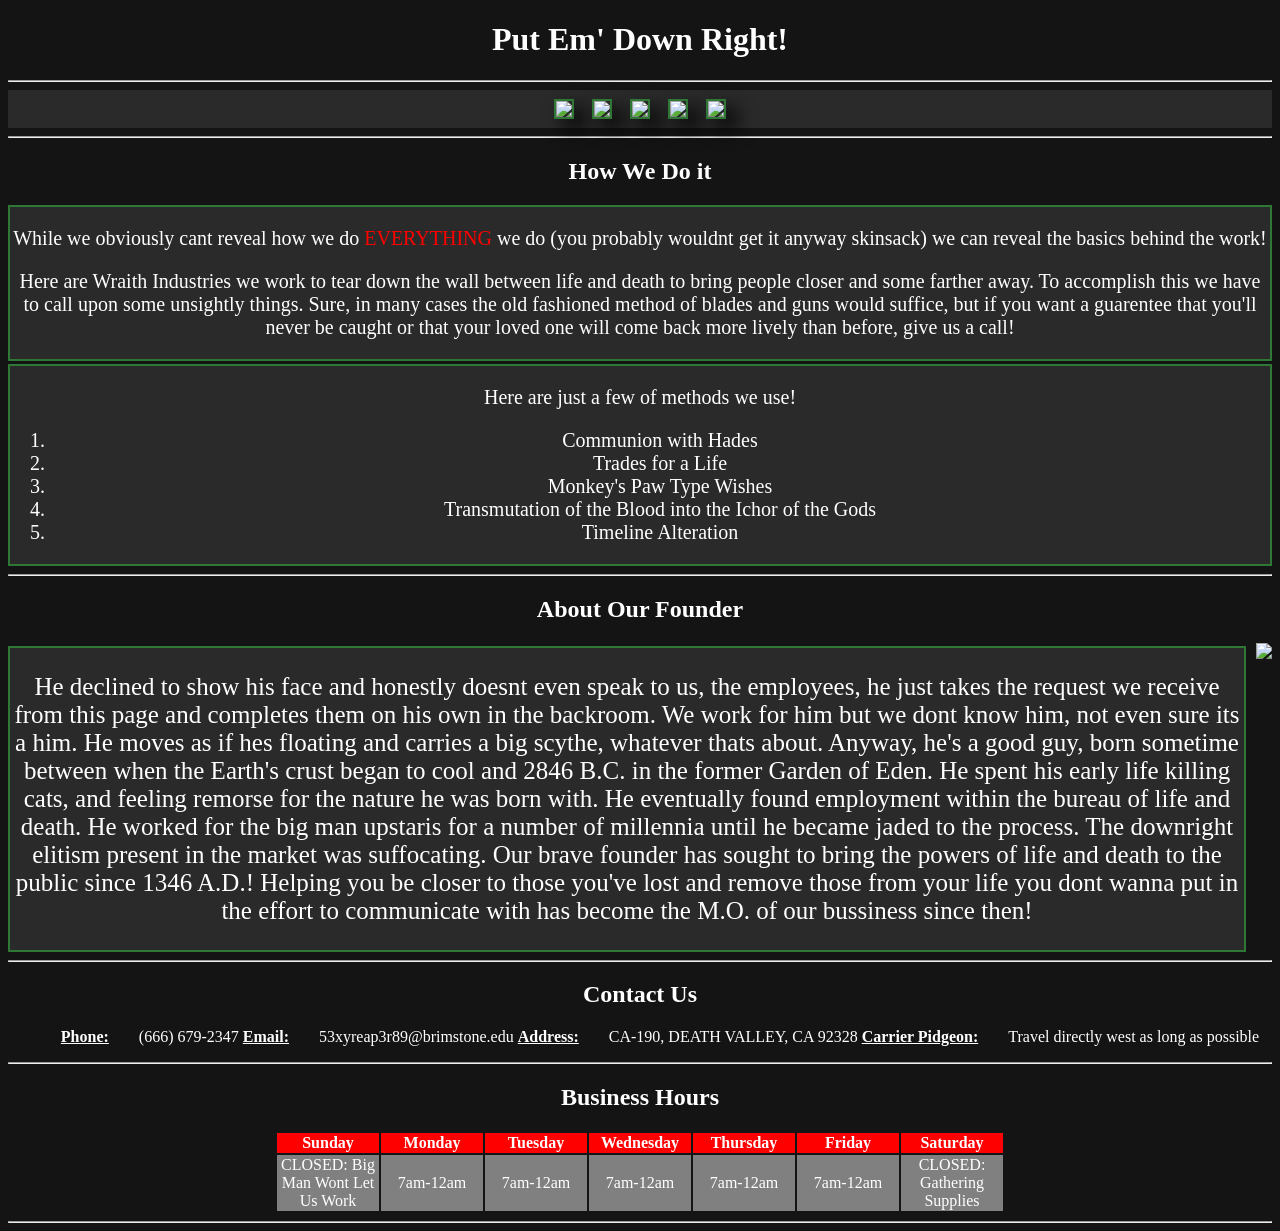
==== AboutUs.html @ 0d3f66c7 "Add files via upload" ====
<!DOCTYPE html>
<html>  
    <head>
        <title>BuryEmRight</title>
        <link rel="StyleSheet" href="Style.css">

    </head>
    <body>
        <h1>Put Em' Down Right!</h1>
        <hr>
       
        <nav class="NavBar">
            <ul class="NavList">
            <li><a href="Index.html" title="Where they sleep!"><img src="/Images/NavBar/Home/HouseBurning.gif"></a></li>

             <li><a href="GetItDone.html" title="Need someone burried?"><img src="/Images/NavBar/GetItDone/GetItDone.gif"></a></li>

             <li><a href="Rituals.html" title="It'll cost ya extra"><img src="/Images/NavBar/Rituals/Rituals.gif"></a></li>

             <li><a href="Merch.html" title="Rep the goats"><img src="/Images/NavBar/Merch/Merch.gif"></a></li>

             <li><a href="AboutUs.html" title="Who's handling gramdma?"><img src="/Images/NavBar/AboutUs/AboutUs.gif"></a></li>
            </ul>
        </nav>
        <hr>

        <h2>How We Do it</h2>
            <div class="HowWeDoIt">
                <p>While we obviously cant reveal how we do <span style="color:red">EVERYTHING</span> we do (you probably wouldnt get it 
                anyway skinsack) we can reveal the basics behind the work!</p>
                <p>Here are Wraith Industries we work to tear down the wall between life and death to bring people closer and some farther away.
                    To accomplish this we have to call upon some unsightly things. Sure, in many cases the old fashioned method of blades and guns
                    would suffice, but if you want a guarentee that you'll never be caught or that your loved one will come back more lively than
                    before, give us a call!
                </p>
            </div>
            <div class="HowWeDoIt">
                <p>Here are just a few of methods we use!</p>
                <ol>
                    <li>Communion with Hades</li>
                    <li>Trades for a Life</li>
                    <li>Monkey's Paw Type Wishes</li>
                    <li>Transmutation of the Blood into the Ichor of the Gods</li>
                    <li>Timeline Alteration</li>
                </ol>
            </div>
            <hr>
        <h2>About Our Founder</h2>
            <div class="Founder">
                <div class="FounderT">
                    <p>He declined to show his face and honestly doesnt even speak to us, the employees, he just takes the request we receive from this page 
                        and completes them on his own in the backroom. We work for him but we dont know him, not even sure its a him. He moves as if hes floating 
                        and carries a big scythe, whatever thats about. Anyway, he's a good guy, born sometime between when the Earth's crust began to cool and 2846 
                        B.C. in the former Garden of Eden. He spent his early life killing cats, and feeling remorse for the nature he was born with. He eventually 
                        found employment within the bureau of life and death. He worked for the big man upstaris for a number of millennia until he became jaded to 
                        the process. The downright elitism present in the market was suffocating. Our brave founder has sought to bring the powers of life and 
                        death to the public since 1346 A.D.! Helping you be closer to those you've lost and remove those from your life you dont wanna put in the effort to
                        communicate with has become the M.O. of our bussiness since then!
                    
                    </p>
                </div>

                <div class="FounderI">
                    <img src="/Images/AboutUs/Founder.jpg">
                </div>

            </div>
            <hr>
        <h2>Contact Us</h2>
            <ul class="ContactUs">
                <li><span><b><u>Phone:</u></b></span> (666) 679-2347</li>
                <li><span><b><u>Email:</b></u></span> 53xyreap3r89@brimstone.edu</li>
                <li><span><b><u>Address:</b></u></span> CA-190, DEATH VALLEY, CA 92328</li>
                <li><span><b><u>Carrier Pidgeon:</b></u></span> Travel directly west as long as possible</li>
            </ul>


            <hr>
        <h2>Business Hours</h2>
            <table class="Hours">
                <tr bgcolor="red">
                    <th>Sunday</th>
                    <th>Monday</th>
                    <th>Tuesday</th>
                    <th>Wednesday</th>
                    <th>Thursday</th>
                    <th>Friday</th>
                    <th>Saturday</th>
                </tr>
                <tr bgcolor="grey">
                    <td>CLOSED: Big Man Wont Let Us Work</td>
                    <td>7am-12am</td>
                    <td>7am-12am</td>
                    <td>7am-12am</td>
                    <td>7am-12am</td>
                    <td>7am-12am</td>
                    <td>CLOSED: Gathering Supplies</td>

                </tr>

            </table>
        <hr>
    </body>
       




</html>
---- Style.css ----
body{
    background: rgb(20, 20, 20);
    background-attachment: fixed;
    color: white;
    font-family: Times, Serif;
}

h1{
    text-align: center;
    color:white;
    background-image: url('/Images/FireBanner.jpg'); height: cover; position: sticky; 
    /* position: sticky;
    top:0; */

}
h2{
    text-align: center;
    position:sticky;
    color: white;

}
.NavBar ul{
  list-style-type:none;
  background-color:rgb(43, 42, 42);
 
  display:flex;
  padding: 0px;
  margin:0px;
  justify-content:center;
  top:0;
  
}
.NavBar a{
    display: flex;
    padding: 1vh;

}
.NavList img{
    box-sizing: border-box;
    border:2px solid transparent;
    border-color: rgb(46, 119, 52);
    box-shadow: 10px 10px 20px 0px black;

}
.NavList img:hover{
    border-color: red;
}
.CallToAction{
    Background-color:rgb(43,42,42);
    border-style: solid;
    border-width:2px;
    border-color: rgb(46,119,52);
    text-align: center;
    font-size: 20px
}.Purpose{
    Background-color:rgb(43,42,42);
    border-style: solid;
    border-width:2px;
    border-color: rgb(46,119,52);
    text-align: center;
    font-size: 20px
}

.HowWeDoIt{
    Background-color:rgb(43,42,42);
    border-style: solid;
    border-width:2px;
    border-color: rgb(46,119,52);
    text-align: center;
    font-size: 20px;
    margin-top: 3px;
}
.CustomerRColumns{
    display:flex;
    gap: 20px;
    justify-content: center;

}
.Reviews{
    Background-color:rgb(43,42,42);
    border-style: solid;
    border-width:2px;
    border-color: rgb(46,119,52);
    text-align: center;
    font-size: 20px
    
}

.Images img{
    width:50%;
    height:auto;
    display: block;
    display:flex;
    justify-content:center;
    Float:right;

}

.Hours{
    display:flex;
    justify-content:center;
    text-align:center;
}

.Hours th{
    width: 100px;

}
.Founder{
    display:flex;
    gap: 10px;
}
.FounderT{
    Background-color:rgb(43,42,42);
    border-style: solid;
    border-width:2px;
    border-color: rgb(46,119,52);
    align-content: center;
    text-align:center;
    font-size: 25px;
    margin-top: 3px;
}
.ContactUs{
    text-align:center;

}
.ContactUs li{
    list-style-type: none;
    display: inline-flex;
    gap: 30px;

}
.Form{
    Background-color:rgb(43,42,42);
    border-style: solid;
    border-width:2px;
    border-color: rgb(46,119,52);
    align-content: center;
    text-align:left;
    font-size: 25px;
    margin-top: 3px;
}
.Form label{
    font-weight: bold;
    text-decoration: underline;

}
.Form input{
    Margin: 5px;
}
.comingsoon{
    font-weight:bold;
    text-decoration:underline;
    font-style:italic;
    font-size: 40px;
    text-align:center;

}
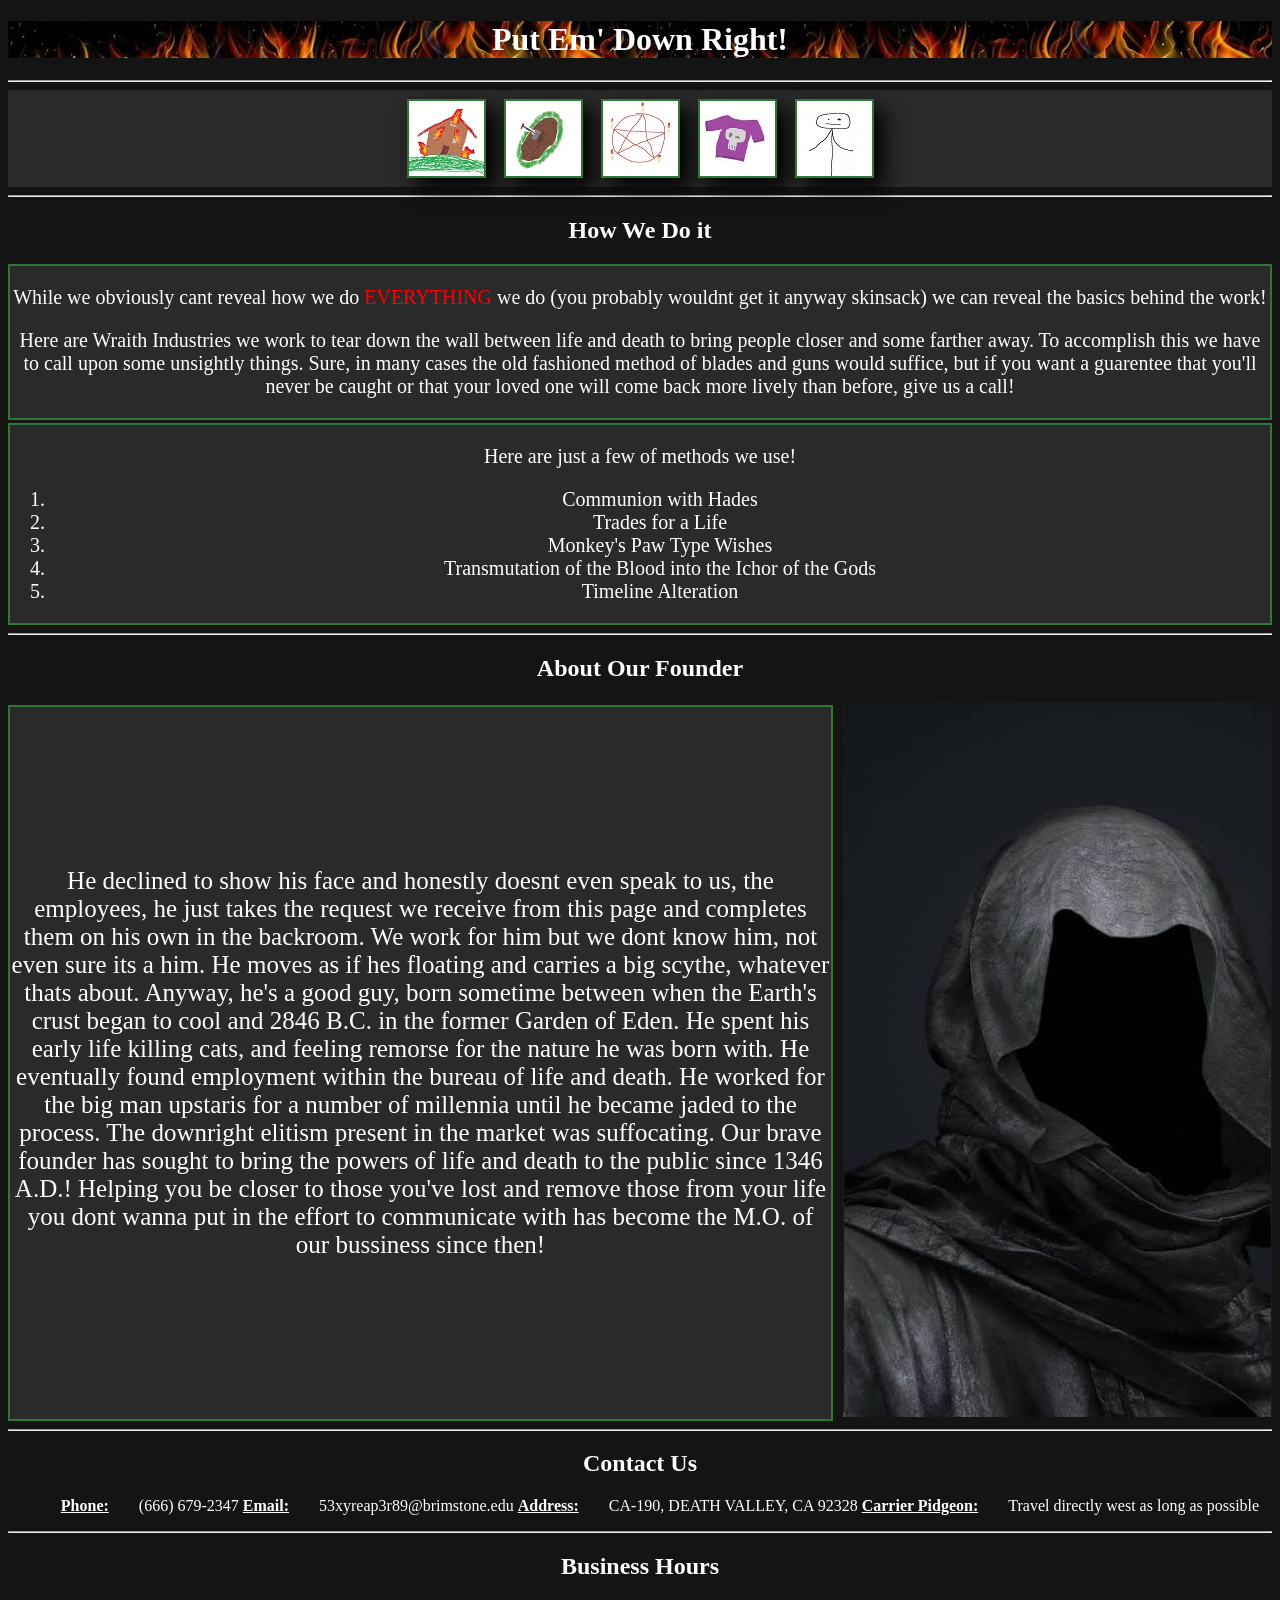
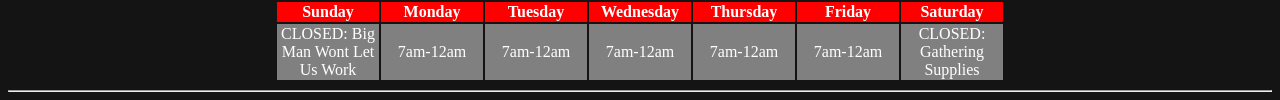
==== commit 31ad3cda: "Fix HTML formatting and update image paths" ====
--- a/AboutUs.html
+++ b/AboutUs.html
@@ -11,15 +11,15 @@
        
         <nav class="NavBar">
             <ul class="NavList">
-            <li><a href="Index.html" title="Where they sleep!"><img src="/Images/NavBar/Home/HouseBurning.gif"></a></li>
+            <li><a href="index.html" title="Where they sleep!"><img src="./Images/NavBar/Home/HouseBurning.gif"></a></li>
 
-             <li><a href="GetItDone.html" title="Need someone burried?"><img src="/Images/NavBar/GetItDone/GetItDone.gif"></a></li>
+             <li><a href="GetItDone.html" title="Need someone burried?"><img src="./Images/NavBar/GetItDone/GetItDone.gif"></a></li>
 
-             <li><a href="Rituals.html" title="It'll cost ya extra"><img src="/Images/NavBar/Rituals/Rituals.gif"></a></li>
+             <li><a href="Rituals.html" title="It'll cost ya extra"><img src="./Images/NavBar/Rituals/Rituals.gif"></a></li>
 
-             <li><a href="Merch.html" title="Rep the goats"><img src="/Images/NavBar/Merch/Merch.gif"></a></li>
+             <li><a href="Merch.html" title="Rep the goats"><img src="./Images/NavBar/Merch/Merch.gif"></a></li>
 
-             <li><a href="AboutUs.html" title="Who's handling gramdma?"><img src="/Images/NavBar/AboutUs/AboutUs.gif"></a></li>
+             <li><a href="AboutUs.html" title="Who's handling gramdma?"><img src="./Images/NavBar/AboutUs/AboutUs.gif"></a></li>
             </ul>
         </nav>
         <hr>
@@ -61,7 +61,7 @@
                 </div>
 
                 <div class="FounderI">
-                    <img src="/Images/AboutUs/Founder.jpg">
+                    <img src="./Images/AboutUs/Founder.jpg">
                 </div>
 
             </div>
@@ -106,4 +106,4 @@
 
 
 
-</html>+</html>
